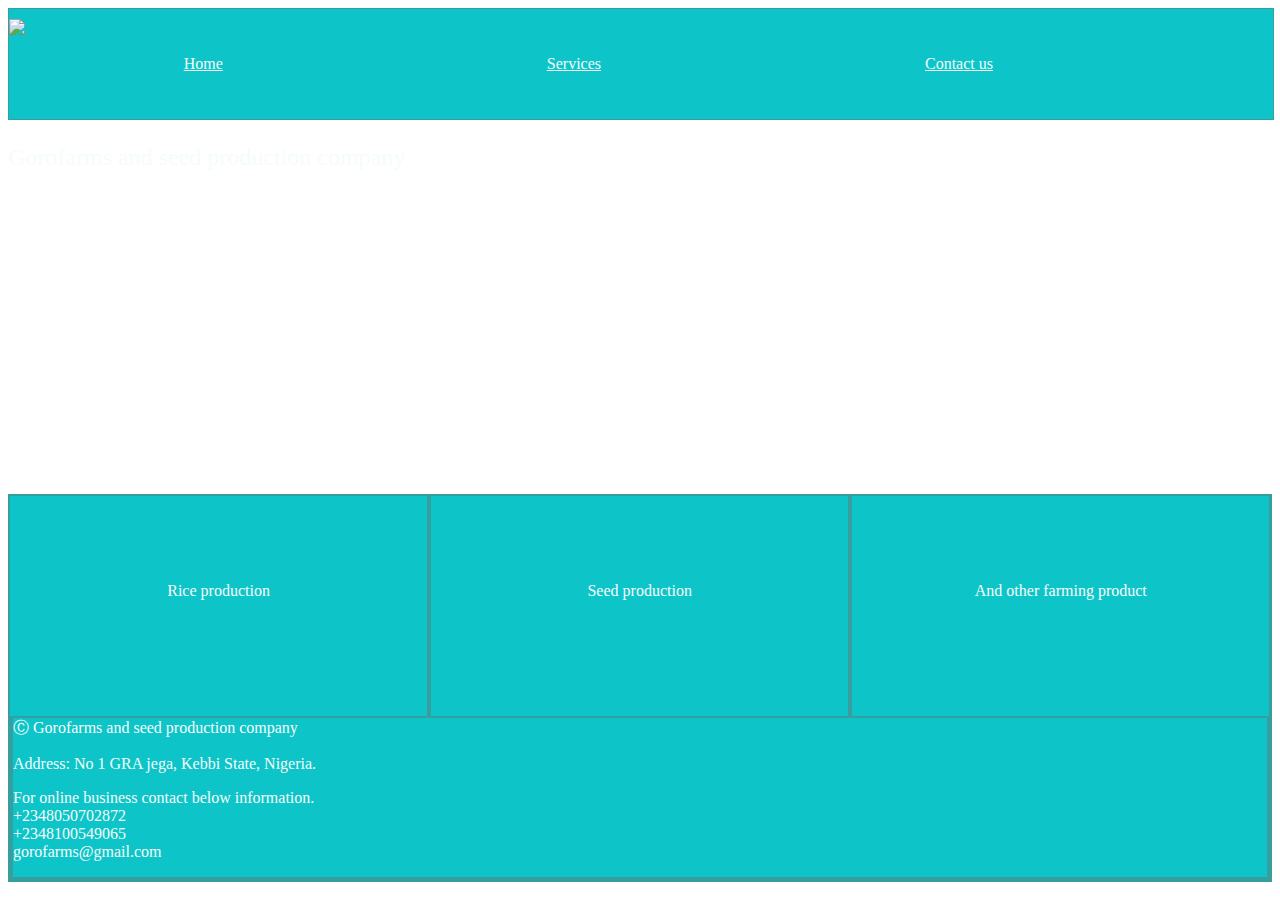
==== index.html @ 002c085e "Add files via upload" ====
<!Doctype html>
<html>
<head>
  <meta name="viewport" content="width=device-width,initial-scale=1" >
  <meta charset="utf-8">
  <meta name="gorofarms and seed production company" content="We produce different variety of rice and seed at cheap price.">
  <link rel="stylesheet" href="style.css" type="txt/css">
  <link rel="icon" href="images/favicon.png" type="image/png">
  <title>Gorofarms and seed production company</title>
  <style>
	#banner{
	width:100%;
	height:350px;
	background-image:url(images/banner1.png);
	text-align:center;
	color:#F6FCFC;
	font-size: 1.5em;
	text-align: left;
	}
	#nav-bar{
	width: 100%;
	height: 40px;
	margin:auto;
	padding:35px 0;
	display:flex;
	align-items: center;
	justify-content: space-between;
	border: 1px solid #379D9F;
	background-color: #0DC5C8;
	}
	#logo {
	width: auto;
	height:90px;
	cursor:pointer;
	}
	#nav-bar ul li{
	list-style: none;
	display: inline-block;
	margin:0 40px;
	text-align: center;
	}
	#nav-bar ul li a{
	padding-right: 240px;
	color:#F6FCFC;
	}
	.service1{
	width: 33%;
	height: 150px; 
	border: 2px solid #379D9F;
	color: red;
	text-align: center;
	padding-top: 70px;
	float: left;
	background: #0DC5C8;
	color: #F6FCFC;
	}
	#footer-bar{
	background: #0DC5C8;
	color: #F6FCFC;
	border: 5px solid #379D9F;
	}
	#banner2{
	background-image: url(images/rice.png)
	}
	#banner3{
	background-image: url(images/seed.png)
	}
	#banner4{
	background-image: url(images/farmproduct.png);
	background-position: center;
	}

  </style>
</head>
<body>
  <div id="nav-bar">
    <img src="images/logo.png" id="logo"></img>
    <ul>
	  <li><a href="index.html">Home</a></li>
	  <li><a href="services.html">Services</a></li>
	  <li><a href="contact.html">Contact us</a></li>
	</ul>
  </div>
  <div id="banner" >
    <p>Gorofarms and seed production company</p>
  </div>
  <div id="banner2" class="service1">
    <p>Rice production</p>
  </div>
   <div id="banner3" class="service1">
    <p>Seed production</p>
  </div >
   <div id="banner4" class="service1">
    <p>And other farming product</p>
  </div>
  <div id="footer-bar">
    <p>&#9400; Gorofarms and seed production company</p>
	<p>Address: No 1 GRA jega, Kebbi State, Nigeria.</p>
	<p>For online business contact below information.</br> +2348050702872 <br> +2348100549065 </br> gorofarms@gmail.com</p>
	
  </div>
</body>
</html>
---- style.css ----
#banner{
background:url(images/banner1);
	
}
body(
color:red;
)
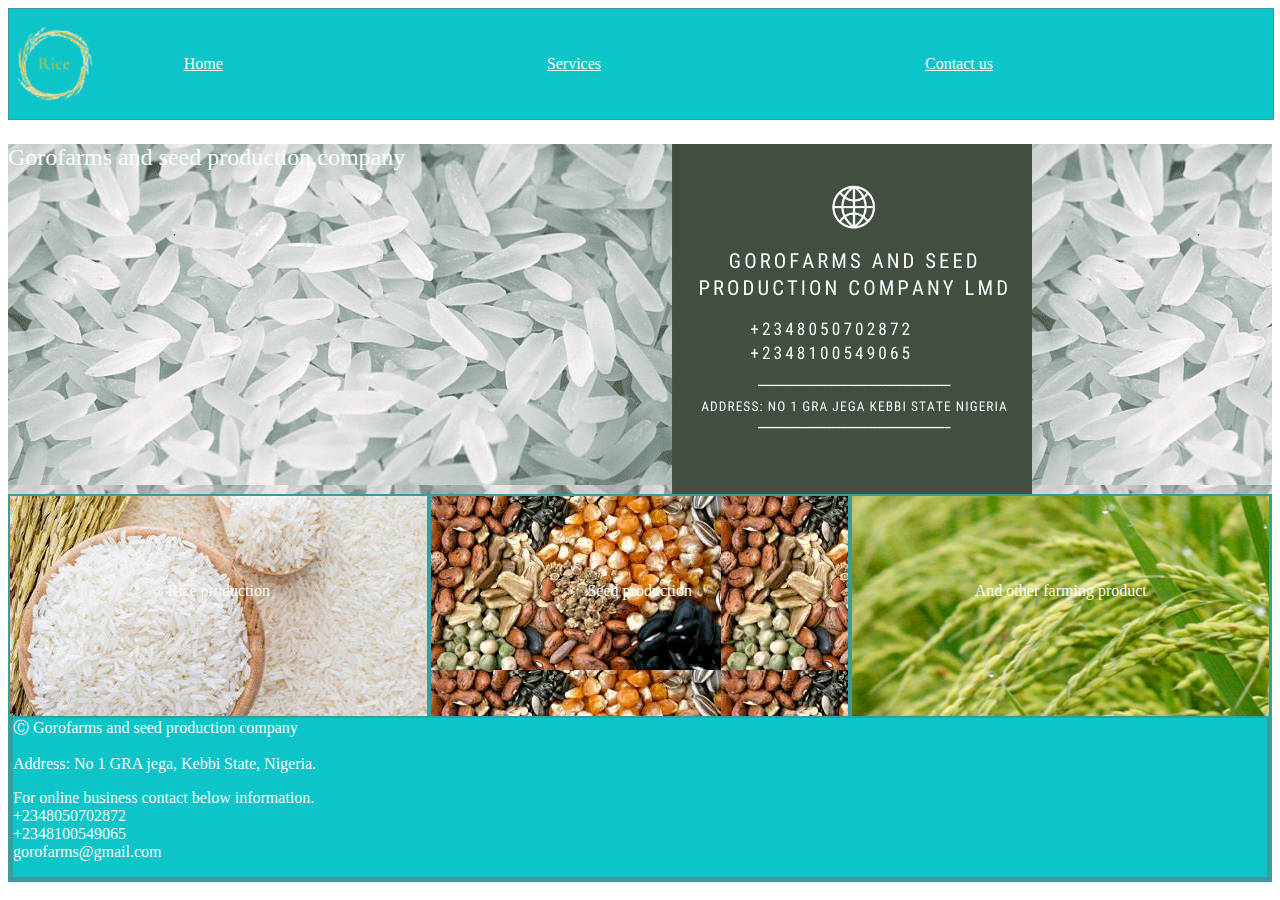
==== commit b5b0694c: "Update index.html" ====
--- a/index.html
+++ b/index.html
@@ -5,13 +5,13 @@
   <meta charset="utf-8">
   <meta name="gorofarms and seed production company" content="We produce different variety of rice and seed at cheap price.">
   <link rel="stylesheet" href="style.css" type="txt/css">
-  <link rel="icon" href="images/favicon.png" type="image/png">
+  <link rel="icon" href="favicon.png" type="image/png">
   <title>Gorofarms and seed production company</title>
   <style>
 	#banner{
 	width:100%;
 	height:350px;
-	background-image:url(images/banner1.png);
+	background-image:url(banner1.png);
 	text-align:center;
 	color:#F6FCFC;
 	font-size: 1.5em;
@@ -60,13 +60,13 @@
 	border: 5px solid #379D9F;
 	}
 	#banner2{
-	background-image: url(images/rice.png)
+	background-image: url(rice.png)
 	}
 	#banner3{
-	background-image: url(images/seed.png)
+	background-image: url(seed.png)
 	}
 	#banner4{
-	background-image: url(images/farmproduct.png);
+	background-image: url(farmproduct.png);
 	background-position: center;
 	}
 
@@ -74,7 +74,7 @@
 </head>
 <body>
   <div id="nav-bar">
-    <img src="images/logo.png" id="logo"></img>
+    <img src="logo.png" id="logo"></img>
     <ul>
 	  <li><a href="index.html">Home</a></li>
 	  <li><a href="services.html">Services</a></li>
@@ -100,4 +100,4 @@
 	
   </div>
 </body>
-</html>+</html>
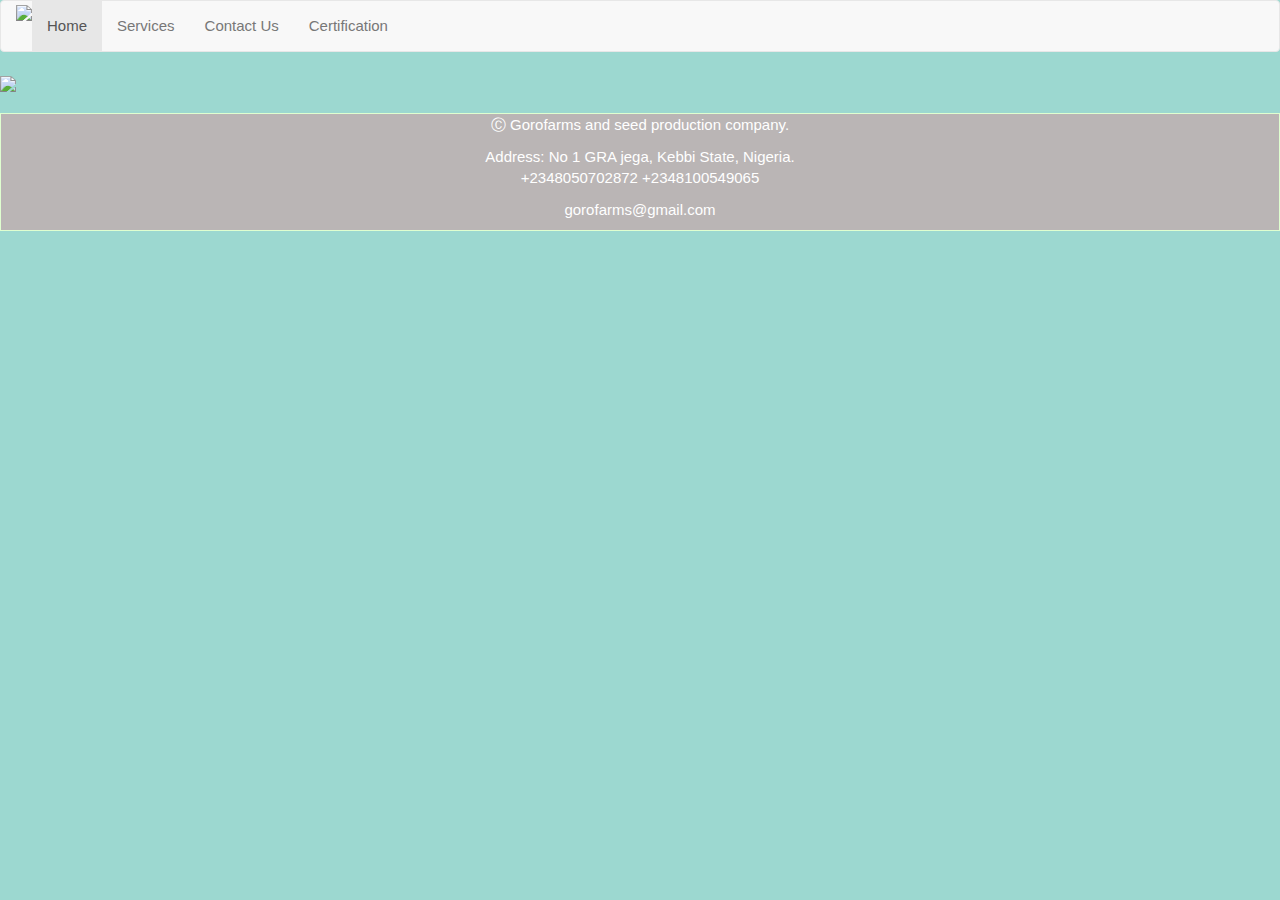
==== commit ec55066a: "Add files via upload" ====
--- a/index.html
+++ b/index.html
@@ -1,102 +1,74 @@
 <!Doctype html>
-<html>
+<html lang="en">
 <head>
-  <meta name="viewport" content="width=device-width,initial-scale=1" >
   <meta charset="utf-8">
+  <meta name="viewport" content="width=device-width, initial-scale=1">
+  <link rel="stylesheet" href="https://maxcdn.bootstrapcdn.com/bootstrap/3.4.1/css/bootstrap.min.css">
+  <script src="https://ajax.googleapis.com/ajax/libs/jquery/3.5.1/jquery.min.js"></script>
+  <script src="https://maxcdn.bootstrapcdn.com/bootstrap/3.4.1/js/bootstrap.min.js"></script>
   <meta name="gorofarms and seed production company" content="We produce different variety of rice and seed at cheap price.">
   <link rel="stylesheet" href="style.css" type="txt/css">
-  <link rel="icon" href="favicon.png" type="image/png">
+  <link rel="icon" href="images/favicon.png" type="image/png">
   <title>Gorofarms and seed production company</title>
   <style>
-	#banner{
+	body{
 	width:100%;
-	height:350px;
-	background-image:url(banner1.png);
+	height:100%;
+	background-color: #9CD8D0;
+	background-position: cover;
+	background-repeat: no-repeat;
 	text-align:center;
 	color:#F6FCFC;
 	font-size: 1.5em;
 	text-align: left;
 	}
-	#nav-bar{
-	width: 100%;
-	height: 40px;
-	margin:auto;
-	padding:35px 0;
-	display:flex;
-	align-items: center;
-	justify-content: space-between;
-	border: 1px solid #379D9F;
-	background-color: #0DC5C8;
-	}
-	#logo {
+	.logo {
 	width: auto;
 	height:90px;
 	cursor:pointer;
 	}
-	#nav-bar ul li{
-	list-style: none;
-	display: inline-block;
-	margin:0 40px;
-	text-align: center;
+	.footer{
+    position: ;
+    left: 0;
+    bottom: 0;
+    width: 100%;
+	height:auto;
+    background-color: #BAB5B5;
+    color: white;
+    text-align: center;
+	border: 1px solid #DFFFD0;
+	margin-top: 20px;
+	}	
+	#banner1{
+	width: 100%;
+	height: auto;
+	
+	
 	}
-	#nav-bar ul li a{
-	padding-right: 240px;
-	color:#F6FCFC;
-	}
-	.service1{
-	width: 33%;
-	height: 150px; 
-	border: 2px solid #379D9F;
-	color: red;
-	text-align: center;
-	padding-top: 70px;
-	float: left;
-	background: #0DC5C8;
-	color: #F6FCFC;
-	}
-	#footer-bar{
-	background: #0DC5C8;
-	color: #F6FCFC;
-	border: 5px solid #379D9F;
-	}
-	#banner2{
-	background-image: url(rice.png)
-	}
-	#banner3{
-	background-image: url(seed.png)
-	}
-	#banner4{
-	background-image: url(farmproduct.png);
-	background-position: center;
-	}
-
   </style>
 </head>
 <body>
-  <div id="nav-bar">
-    <img src="logo.png" id="logo"></img>
-    <ul>
-	  <li><a href="index.html">Home</a></li>
-	  <li><a href="services.html">Services</a></li>
-	  <li><a href="contact.html">Contact us</a></li>
-	</ul>
+
+<nav class="navbar navbar-default">
+  <div class="container-fluid">
+    <div class="navbar-header">
+      <img src="images/logo.png" class="logo"></img>
+    </div>
+    <ul class="nav navbar-nav">
+      <li class="active"><a href="#">Home</a></li>
+      <li><a href="#service">Services</a></li>
+      <li><a href="#">Contact Us</a></li>
+      <li><a href="#">Certification</a></li>
+    </ul>
   </div>
-  <div id="banner" >
-    <p>Gorofarms and seed production company</p>
+</nav>
+  <div> <img src="images/banner.png" id="banner1"> </img> 
   </div>
-  <div id="banner2" class="service1">
-    <p>Rice production</p>
-  </div>
-   <div id="banner3" class="service1">
-    <p>Seed production</p>
-  </div >
-   <div id="banner4" class="service1">
-    <p>And other farming product</p>
-  </div>
-  <div id="footer-bar">
-    <p>&#9400; Gorofarms and seed production company</p>
-	<p>Address: No 1 GRA jega, Kebbi State, Nigeria.</p>
-	<p>For online business contact below information.</br> +2348050702872 <br> +2348100549065 </br> gorofarms@gmail.com</p>
+  <div class="footer">
+    <p>&#9400; Gorofarms and seed production company.</p>
+	<p>Address: No 1 GRA jega, Kebbi State, Nigeria.</br> +2348050702872&nbsp+2348100549065</p>
+	<p>gorofarms@gmail.com</p>
+	
 	
   </div>
 </body>
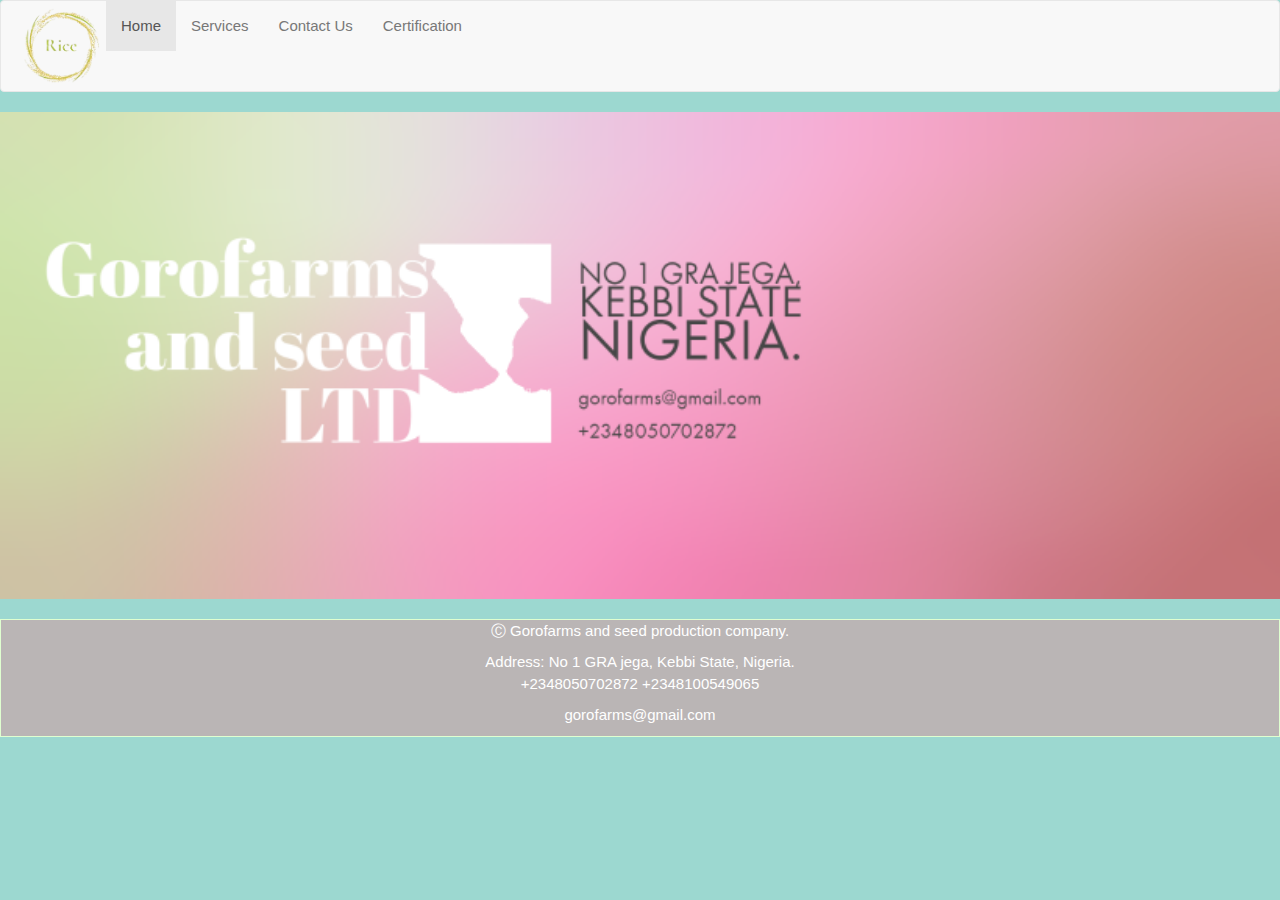
==== commit 6beed8ee: "Update index.html" ====
--- a/index.html
+++ b/index.html
@@ -8,7 +8,7 @@
   <script src="https://maxcdn.bootstrapcdn.com/bootstrap/3.4.1/js/bootstrap.min.js"></script>
   <meta name="gorofarms and seed production company" content="We produce different variety of rice and seed at cheap price.">
   <link rel="stylesheet" href="style.css" type="txt/css">
-  <link rel="icon" href="images/favicon.png" type="image/png">
+  <link rel="icon" href="favicon.png" type="image/png">
   <title>Gorofarms and seed production company</title>
   <style>
 	body{
@@ -52,7 +52,7 @@
 <nav class="navbar navbar-default">
   <div class="container-fluid">
     <div class="navbar-header">
-      <img src="images/logo.png" class="logo"></img>
+      <img src="logo.png" class="logo"></img>
     </div>
     <ul class="nav navbar-nav">
       <li class="active"><a href="#">Home</a></li>
@@ -62,7 +62,7 @@
     </ul>
   </div>
 </nav>
-  <div> <img src="images/banner.png" id="banner1"> </img> 
+  <div> <img src="/banner.png" id="banner1"> </img> 
   </div>
   <div class="footer">
     <p>&#9400; Gorofarms and seed production company.</p>
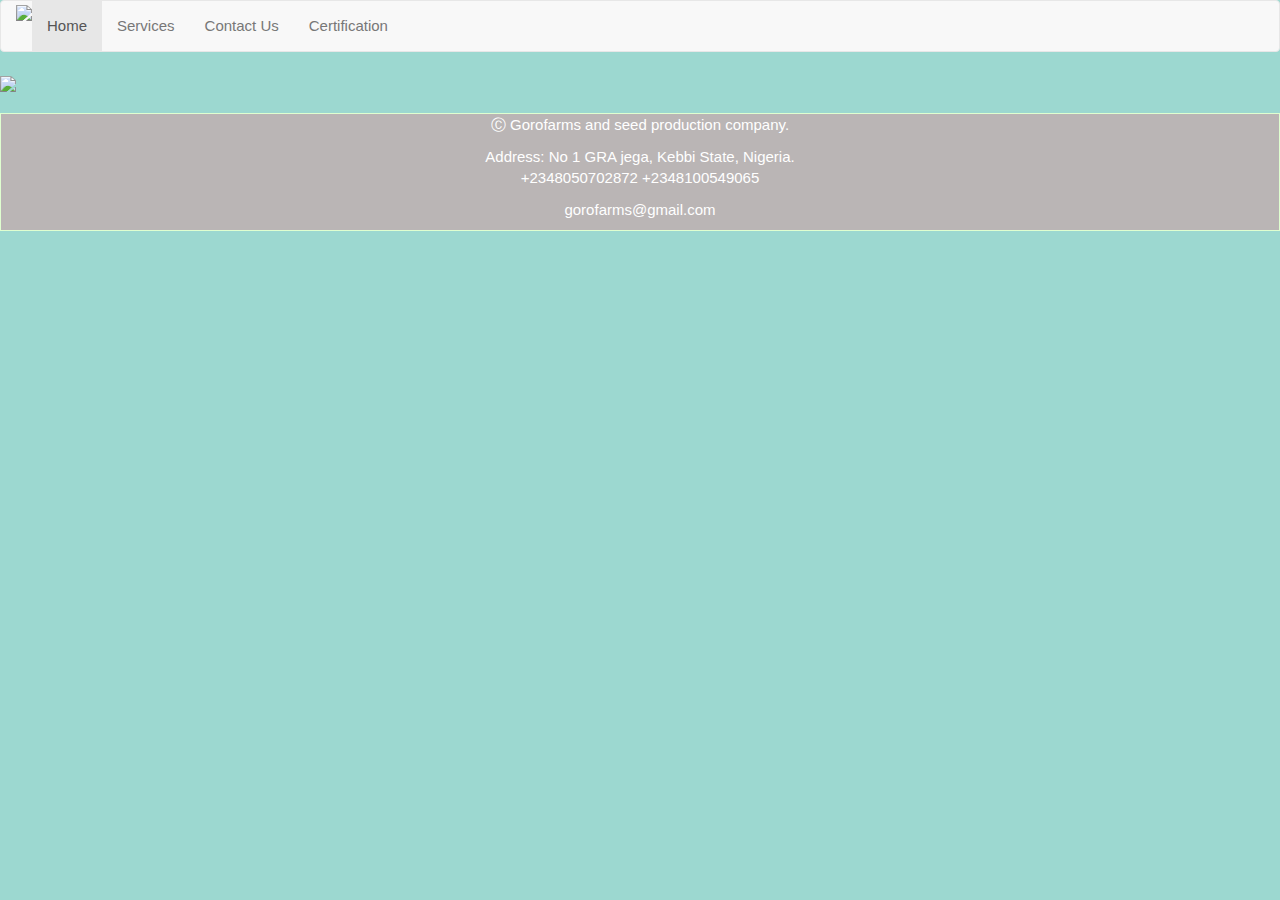
==== commit b581bcf9: "Add files via upload" ====
--- a/index.html
+++ b/index.html
@@ -8,7 +8,7 @@
   <script src="https://maxcdn.bootstrapcdn.com/bootstrap/3.4.1/js/bootstrap.min.js"></script>
   <meta name="gorofarms and seed production company" content="We produce different variety of rice and seed at cheap price.">
   <link rel="stylesheet" href="style.css" type="txt/css">
-  <link rel="icon" href="favicon.png" type="image/png">
+  <link rel="icon" href="images/favicon.png" type="image/png">
   <title>Gorofarms and seed production company</title>
   <style>
 	body{
@@ -52,7 +52,7 @@
 <nav class="navbar navbar-default">
   <div class="container-fluid">
     <div class="navbar-header">
-      <img src="logo.png" class="logo"></img>
+      <img src="images/logo.png" class="logo"></img>
     </div>
     <ul class="nav navbar-nav">
       <li class="active"><a href="#">Home</a></li>
@@ -62,7 +62,7 @@
     </ul>
   </div>
 </nav>
-  <div> <img src="/banner.png" id="banner1"> </img> 
+  <div> <img src="images/banner.png" id="banner1"> </img> 
   </div>
   <div class="footer">
     <p>&#9400; Gorofarms and seed production company.</p>
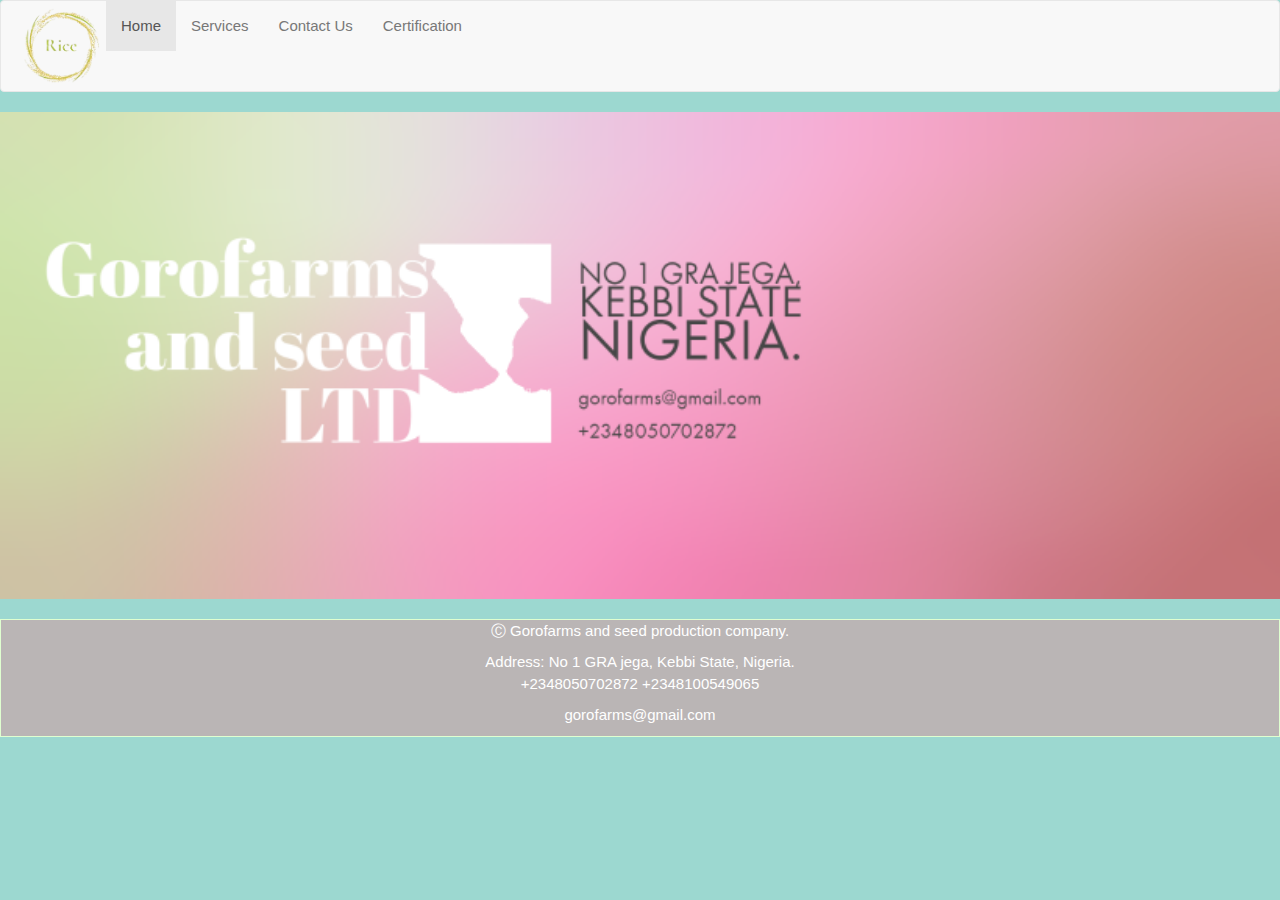
==== commit ca8bf9f3: "Update index.html" ====
--- a/index.html
+++ b/index.html
@@ -8,7 +8,7 @@
   <script src="https://maxcdn.bootstrapcdn.com/bootstrap/3.4.1/js/bootstrap.min.js"></script>
   <meta name="gorofarms and seed production company" content="We produce different variety of rice and seed at cheap price.">
   <link rel="stylesheet" href="style.css" type="txt/css">
-  <link rel="icon" href="images/favicon.png" type="image/png">
+  <link rel="icon" href="favicon.png" type="image/png">
   <title>Gorofarms and seed production company</title>
   <style>
 	body{
@@ -52,7 +52,7 @@
 <nav class="navbar navbar-default">
   <div class="container-fluid">
     <div class="navbar-header">
-      <img src="images/logo.png" class="logo"></img>
+      <img src="logo.png" class="logo"></img>
     </div>
     <ul class="nav navbar-nav">
       <li class="active"><a href="#">Home</a></li>
@@ -62,7 +62,7 @@
     </ul>
   </div>
 </nav>
-  <div> <img src="images/banner.png" id="banner1"> </img> 
+  <div> <img src="banner.png" id="banner1"> </img> 
   </div>
   <div class="footer">
     <p>&#9400; Gorofarms and seed production company.</p>
